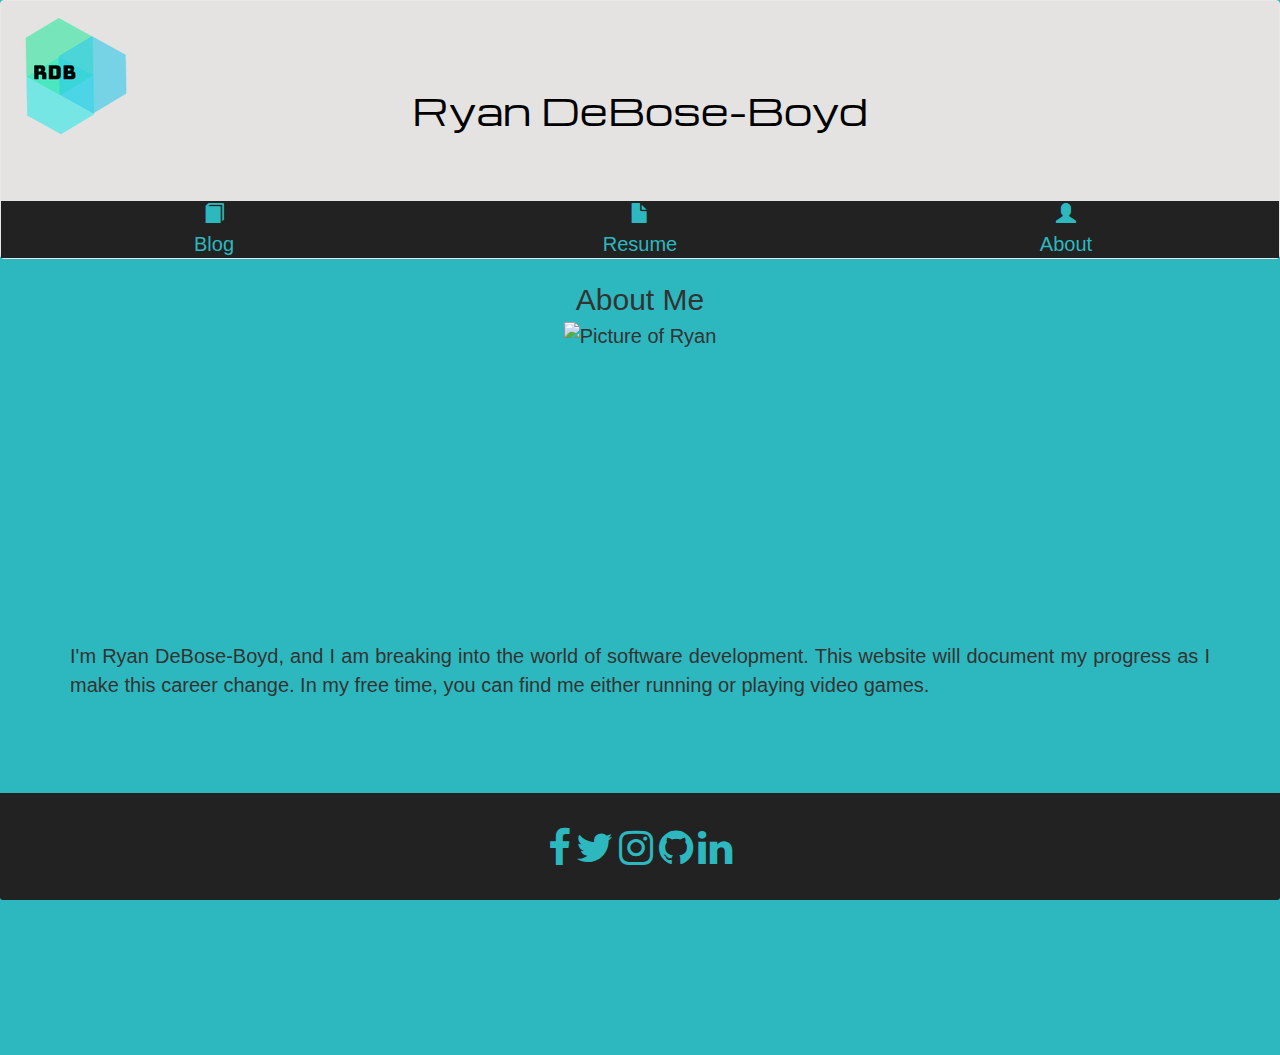
==== about.html @ ea034640 "Update about and resume pages with blog on navbar." ====
<!--browser-sync start --server --directory --files "*"-->
<!doctype html>
<html>
<head>
<meta charset="utf-8">

<meta http-equiv="X-UA-Compatible" content="IE=edge">
<meta name="viewport" content="width=device-width, initial-scale=1">



<title>RDB</title>

 <link rel="stylesheet" href="https://maxcdn.bootstrapcdn.com/bootstrap/3.3.7/css/bootstrap.min.css">

 <link href="https://maxcdn.bootstrapcdn.com/font-awesome/4.4.0/css/font-awesome.min.css" rel="stylesheet">
  <link href="https://cdnjs.cloudflare.com/ajax/libs/bootstrap-social/4.10.1/bootstrap-social.css" rel="stylesheet" >


<link rel="stylesheet" type="text/css" href="styles.css">

<link href="https://fonts.googleapis.com/css?family=Michroma" rel="stylesheet">

</head>
<body>

  <!--navigation bar -->

  <nav id="header-nav" class="navbar navbar-default">
      <div id="navbar" class="container-fluid">
        <div class="navbar-header">
          <a href="index.html" class="pull-left visible-md visible-lg visible-sm visible-xs">
            <div id="logo-img" alt="Logo image"></div> </a></div>


            <div class="navbar-brand">
            <h1>Ryan DeBose-Boyd</h1></div>

           <!--  <div class="pull-right hidden-xs">
                    <form class="navbar-form navbar-right" role="search">
                        <div class="form-group">
                            <input type="text" class="form-control" placeholder="Search this website...">
                        </div>
                    <button type="submit" class="btn btn-default">
                      <span id="search-icon" class="glyphicon glyphicon-search">
                      </span>
                    </button>
                    </form>
  </div> -->

  <!-- Collapse button -->
           <button type="button" class="navbar-toggle collapsed" data-toggle="collapse" data-target="#collapsable-nav" aria-expanded="false">
            <span class="sr-only">Toggle navigation</span>
            <span class="icon-bar"></span>
            <span class="icon-bar"></span>
            <span class="icon-bar"></span>
            
          </button>
      </div>

<div class = "container-fluid">
      <div id="collapsable-nav" class="collapse navbar-collapse">
        <!-- <ul id="nav-list" class="nav navbar-nav navbar-center"> -->

          <li class="visible-xs active">
            <a id = "centerglyphicons" href="index.html">
              <span class="glyphicon glyphicon-home"></span><br class="hidden-xs hidden-sm"> Home</a>
          </li>

          <div class="row">

          <div class="col-xl-4 col-lg-4 col-md-4 col-sm-4">
            <a id="centerglyphicons" href="http://ryan96db.com" target = "_blank">
              <span class="glyphicon glyphicon-book"></span><br class="hidden-xs hidden-sm">  Blog</a>
          </div>

          <div class="col-xl-4 col-lg-4 col-md-4 col-sm-4">
            <a id="centerglyphicons" href="cv.html">
              <span class="glyphicon glyphicon-file"></span><br class="hidden-xs hidden-sm"> Resume</a>
          </div>

          <div class="col-xl-4 col-lg-4 col-md-4 col-sm-4">
          <a id="centerglyphicons" href="about.html">
              <span class="glyphicon glyphicon-user"></span><br class="hidden-xs hidden-sm"> About</a>
          </div>

          

        </div>


           
        <!-- </ul> --> <!-- #nav-list --->
      </div> <!-- .collapse .navbar-collapse -->
</div>
  </nav>

  <!--end of navigation bar --> 



  

<!-- main content -->



<div id="titles">About Me</div>

<div id="box" class="center-div">
    <div id = "main-content" class="container">
      <div style ="display: inline-block; width: 200px; height: 200px">
          <img id="Ryanpicture" src="images/Profile.JPG" alt="Picture of Ryan" 
          class="img-responsive">

        </div>

         <p id="aboutme">I'm Ryan DeBose-Boyd, and I am breaking into the world of software development. This website will document my progress as I make this career change. In my free time, you can find me either running or playing video games. 
        </p>

          
      
</div>

<!-- end of main content -->


<footer class="panel-footer">
  <div class="container text-center">
  
    <a href="https://www.facebook.com/ryan.deboseboyd" target="_blank"><i class="fa fa-facebook"></i></a>
    <a href="https://twitter.com/ryandb96" target="_blank"><i class="fa fa-twitter"></i></a>
    <a href="https://www.instagram.com/ryandb96/" target="_blank"><i class="fa fa-instagram"></i></a>
    <a href="https://github.com/ryan96db" target="_blank"><i class="fa fa-github"></i></a>
    <a href="https://www.linkedin.com/in/ryan-debose-boyd-aba026171" target="_blank"><i class="fa fa-linkedin"></i></a>

  </div>

</footer>   

<br>
<br>
<br>
<br>
<br>









<script src="https://ajax.googleapis.com/ajax/libs/jquery/3.3.1/jquery.min.js"></script>
  <script src="https://maxcdn.bootstrapcdn.com/bootstrap/3.3.7/js/bootstrap.min.js"></script>
  <script src="js/script.js"></script>






</body>
</html>
---- styles.css ----
/*NAVIGATION */

/*Gives blue color to body*/
body {
  background-color: #2DB8BF;
  font-size: 20px;
  margin: 0px;

}


.container {
  min-height: 100%;
}

/*Gets rid of extra padding in the containers*/
.container-fluid {
  padding-left: 0px;
  padding-right: 0px;
  width: 100%;

  
}


/*Gives Navbar grey color */
#navbar {
  background-color: #E4E3E2;
}

/*Gives collapsible bar black color*/
.navbar-default .navbar-collapse {
  background-color: #222;
}


/*Search bar*/

.btn{
  margin-bottom: 16px;
  
}

/*
Gives our name with pretty font*/
.navbar-brand h1

{
  font-family: 'Michroma', sans-serif;
  margin-top: 75px;
  color: black;

  display: inline-block;
  left: 0;
  right: 0;
  text-align: center;
  position: absolute;
  clear: both;


}

/*Makes color of top and bottom icons match body*/
a {
  color: #2DB8BF;
}

/*Adjusts glyphicon location */
  .navbar-nav>li>a {
  text-align: center;
  left: 0;
  right: 0;
}

/*Centers the glyphicons in top header*/

#centerglyphicons {
  text-align: center;
  display: block;
}

#centerglyphicons:hover {
  text-decoration: none;
  background: #E7E7E7;
}

/*END OF NAVIGATION*/


/*BEGINNING OF MAIN CONTENT*/

#menu-tile, #specials-tile, #map-tile {
  height: auto;
  width: 100%;
  margin-bottom: 15px;
  position: relative;
  padding-top: 10px;
  padding-bottom: 20px;
  padding-left: 10px;
  padding-right: 10px;
    background-color: #000000;
  
}

#workdiv {
  border-width: 0;
    border-style: solid;
    background-color: #7E7E7E;
    color: #000000;
    padding-top: 10px;
    padding-bottom: 10px;
    text-align: center;
    text-transform: capitalize;
    font-size: 20px;
    margin-left: -10px;
    margin-right: -10px;
    margin-bottom: -20px;
    
}

#worklink {
  text-decoration: none;
  color: #000000;
}

#workdivtech {
  text-align: center;
  font-size: 16px;
  margin-top: 10px;
  color: #7E7E7E;
  margin-bottom: 10px;
}

#workinfo {
  color: #7E7E7E;
  font-size: 16px;
}
/*Centers everything in blue space*/
#main-content {
  
  margin-bottom: 0px;
  clear: both;
  text-align: center;
  overflow: auto;
  padding-bottom: 175px;
  

  
}

/*Increases font of Latest Projects*/
#titles {
  font-size: 30px;
  text-align: center;
  display: block;

}

/*Centers CycleTrac Image*/
.img-responsive {
  display: inline;

}

/*Gets rid of extra space around CycleTrac logo*/
#cycleTracLogo {
  margin-top: -40px;
  margin-bottom: -30px;
  display: inline-block;
  text-align: center;
  padding-left: 100px;
  padding-right: 100px;
}


/*Makes it so you can see blog link*/
#bloglink {
  color: #E7E7E7;
}


/*END OF MAIN CONTENT*/



/*BEGINNING OF FOOTER*/

/*Increases font of footer icons*/
.fa {
  font-size: 40px;


}



/*Keeps footer at the bottom of the page*/
.panel-footer {
  padding-top: 35px;
  padding-bottom: 30px; 
  background-color: #222;
  border-top: 0;
  position: fixed;
  max-height: 175px;
  bottom:0;
  left: 0;
  right: 0;
  text-align: center;
  display: block;
  width: 100%;

}


/*END OF FOOTER*/

/*BEGINNING OF CONTACT FORM*/

form {
  margin-top: 50px;
  /*transition: all 4s ease-in-out;*/

}

.form-control {
  width: auto;
  display: inline-block;
  border: none;
  outline: none;
  text-align: center;
  
  font-size: 18px;
  margin-bottom: 16px;
}

textarea.form-control {
  max-height: 150px;
  min-height: 50px;
  max-width: 215px;
  min-width: 215px;
  padding: 6px 12px;
  margin-right: 8px;
}

input {
  height: 50px;
  display: inline-block;
  font-size: 18px;
  padding: 6px 12px;
  text-align: center;
  margin-bottom: -20px;
}

form .submit {
  background: #222;
  border-color: transparent;
  color: #2DB8BF;
  font-size: 20px;
  font-weight: bold;
  letter-spacing: 2px;
  height: 50px;
  margin-top: 20px;
  margin-right: 10px;
}

form .submit:hover {
  background-color: #E7E7E7;
}
/*END OF CONTACT FORM*/

/*BEGINNING OF RESUME PAGE*/

#resumefiles {
  color: #222;
}

#resumefiles:hover {
  color: #E7E7E7;
}


/*END OF RESUME PAGE*/

/*BEGINNING OF ABOUT PAGE*/

#Ryanpicture {
  margin-bottom: 50px;
}

#aboutme {
  margin-top: 120px;
  text-align: justify;
}
/*END OF ABOUT PAGE*/
/* Extra Extra small devices (less than 375px, such as iPhone 5)*/

@media (max-width: 375px) {
  .navbar-brand h1 

{
  font-family: 'Michroma', sans-serif;
  color: black;
  font-size: 0.70em;
  display: inline-block;
  left: 0;
  right: 0;
  text-align: center;
  position: absolute;
  clear: both;
  margin-top: 7px;




}



}
/*Extra small devices (portrait phones, less than 576px)*/
@media (min-width: 376px) and (max-width: 767px) { 


/*Makes name smaller*/
.navbar-brand h1

{
  font-family: 'Michroma', sans-serif;
  color: black;
  font-size: 18px;
  display: inline-block;
  left: 0;
  right: 0;
  text-align: center;
  position: absolute;
  clear: both;
  margin-top: -2px;




}

/*BEGINNING OF FOOTER*/
.fa {
  font-size: 50px;
  margin-top: 50px;
}

#box {
  text-align: left;

}

.panel-footer {
  padding-top: 0px;
  padding-bottom: 30px; 
}
/*END OF FOOTER*/







}

/*// Small devices (landscape phones, 576px and up) */

@media (min-width: 576px){ 

/*When collapsible comes, only show smaller verson of name*/








}

/*Medium devices (tablets, 768px and up)*/
@media (min-width: 768px)
{


/*Makes sure logo only shows up for medium to extra-large devices */
#logo-img {
  background: url('images/RDBLogoSmall.png')no-repeat;
  width: 200px;
  height: 200px;



}







}

/*Large devices (desktops, 992px and up)*/
@media (min-width: 992px) { 







}

/*Extra large devices (large desktops, 1200px and up)*/
@media (min-width: 1200px) { 






}
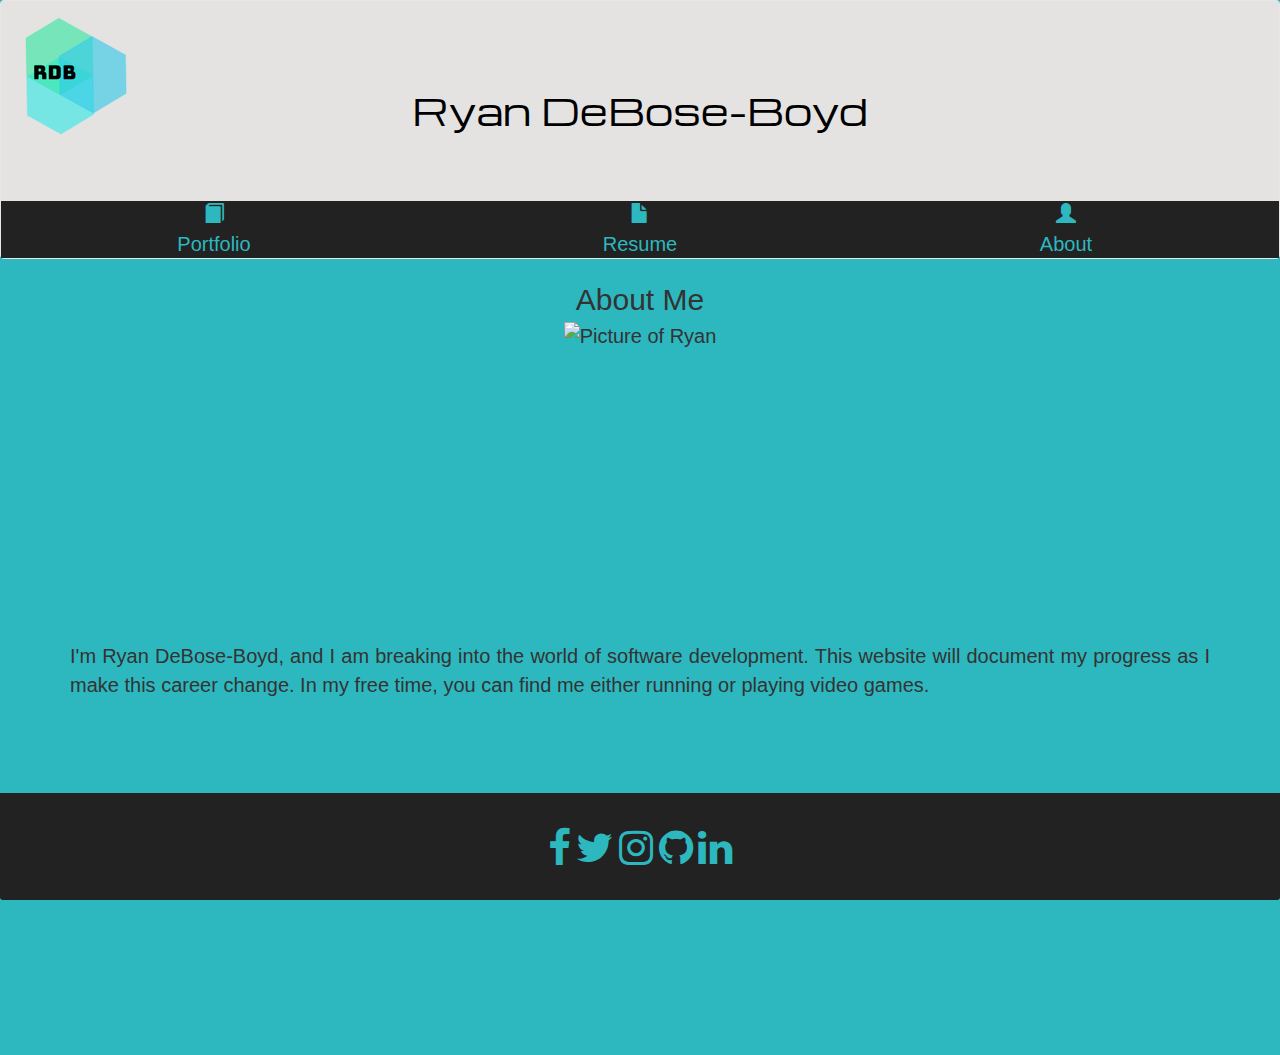
==== commit e39a1a63: "Update resume and portfolio page." ====
--- a/about.html
+++ b/about.html
@@ -70,8 +70,8 @@
           <div class="row">
 
           <div class="col-xl-4 col-lg-4 col-md-4 col-sm-4">
-            <a id="centerglyphicons" href="http://ryan96db.com" target = "_blank">
-              <span class="glyphicon glyphicon-book"></span><br class="hidden-xs hidden-sm">  Blog</a>
+            <a id="centerglyphicons" href="portfolio.html">
+              <span class="glyphicon glyphicon-book"></span><br class="hidden-xs hidden-sm">  Portfolio</a>
           </div>
 
           <div class="col-xl-4 col-lg-4 col-md-4 col-sm-4">
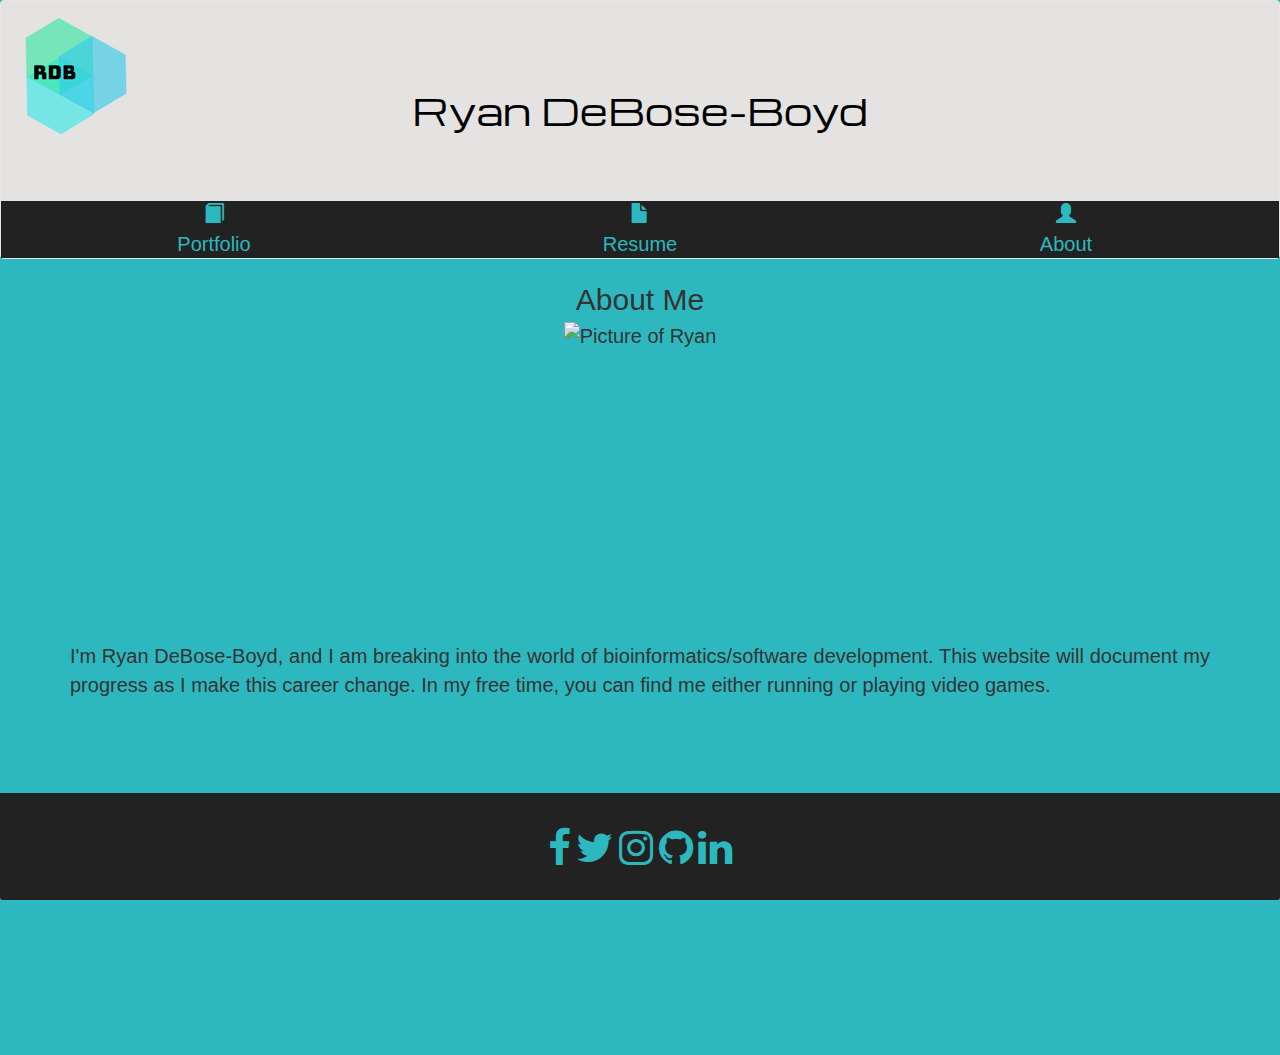
==== commit 190d3781: "Update resume and About page" ====
--- a/about.html
+++ b/about.html
@@ -115,7 +115,7 @@
 
         </div>
 
-         <p id="aboutme">I'm Ryan DeBose-Boyd, and I am breaking into the world of software development. This website will document my progress as I make this career change. In my free time, you can find me either running or playing video games. 
+         <p id="aboutme">I'm Ryan DeBose-Boyd, and I am breaking into the world of bioinformatics/software development. This website will document my progress as I make this career change. In my free time, you can find me either running or playing video games. 
         </p>
 
           
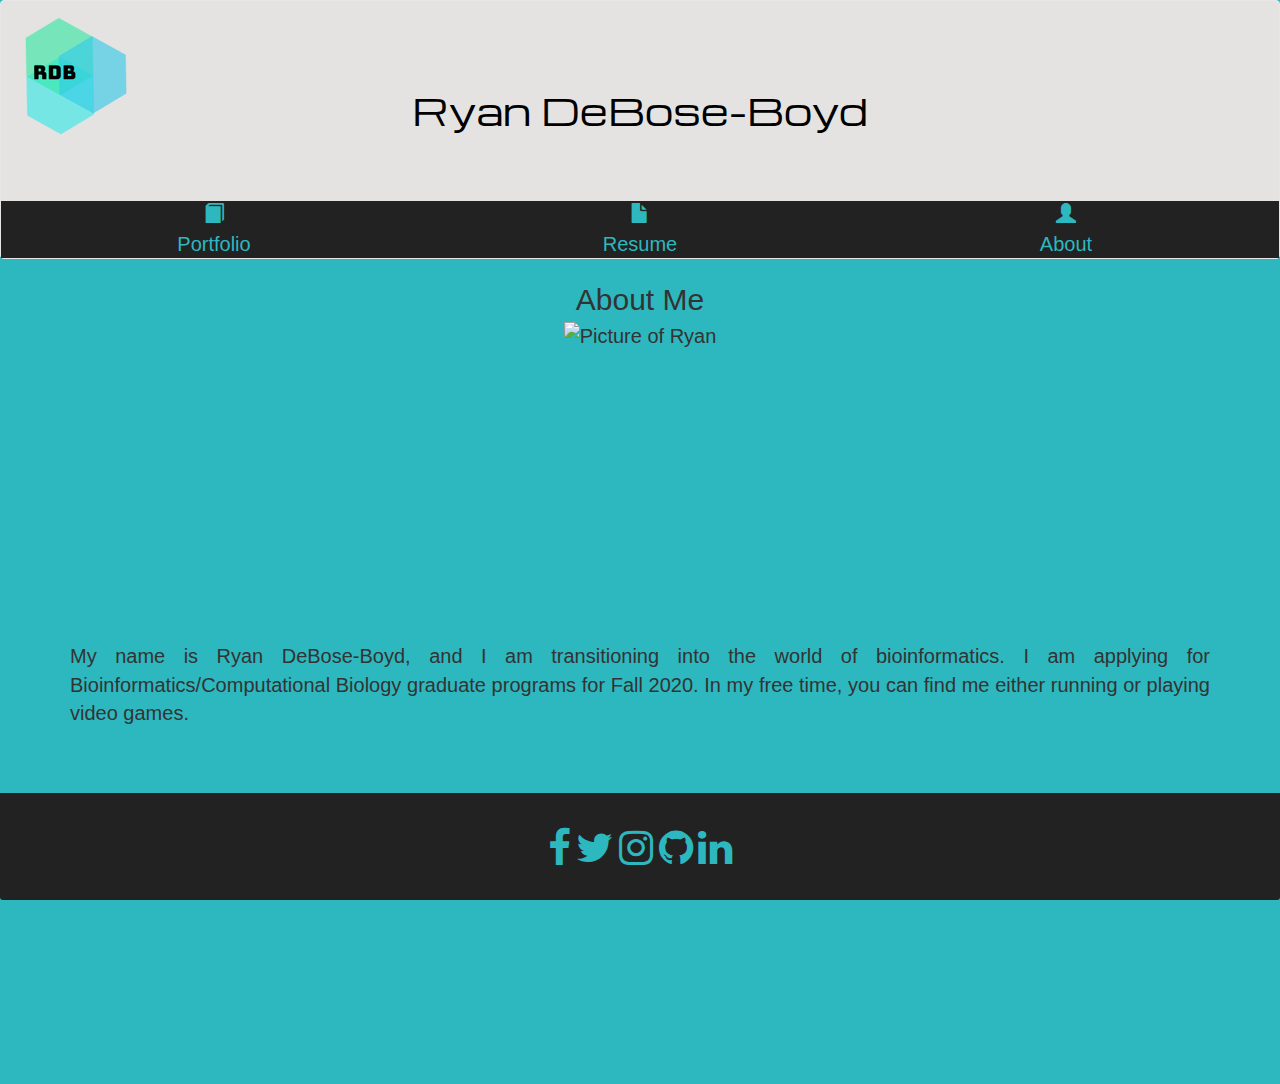
==== commit 273416f1: "Update Resume, About Page, and Profile Picture" ====
--- a/about.html
+++ b/about.html
@@ -115,7 +115,7 @@
 
         </div>
 
-         <p id="aboutme">I'm Ryan DeBose-Boyd, and I am breaking into the world of bioinformatics/software development. This website will document my progress as I make this career change. In my free time, you can find me either running or playing video games. 
+         <p id="aboutme">My name is Ryan DeBose-Boyd, and I am transitioning into the world of bioinformatics. I am applying for Bioinformatics/Computational Biology graduate programs for Fall 2020. In my free time, you can find me either running or playing video games. 
         </p>
 
           
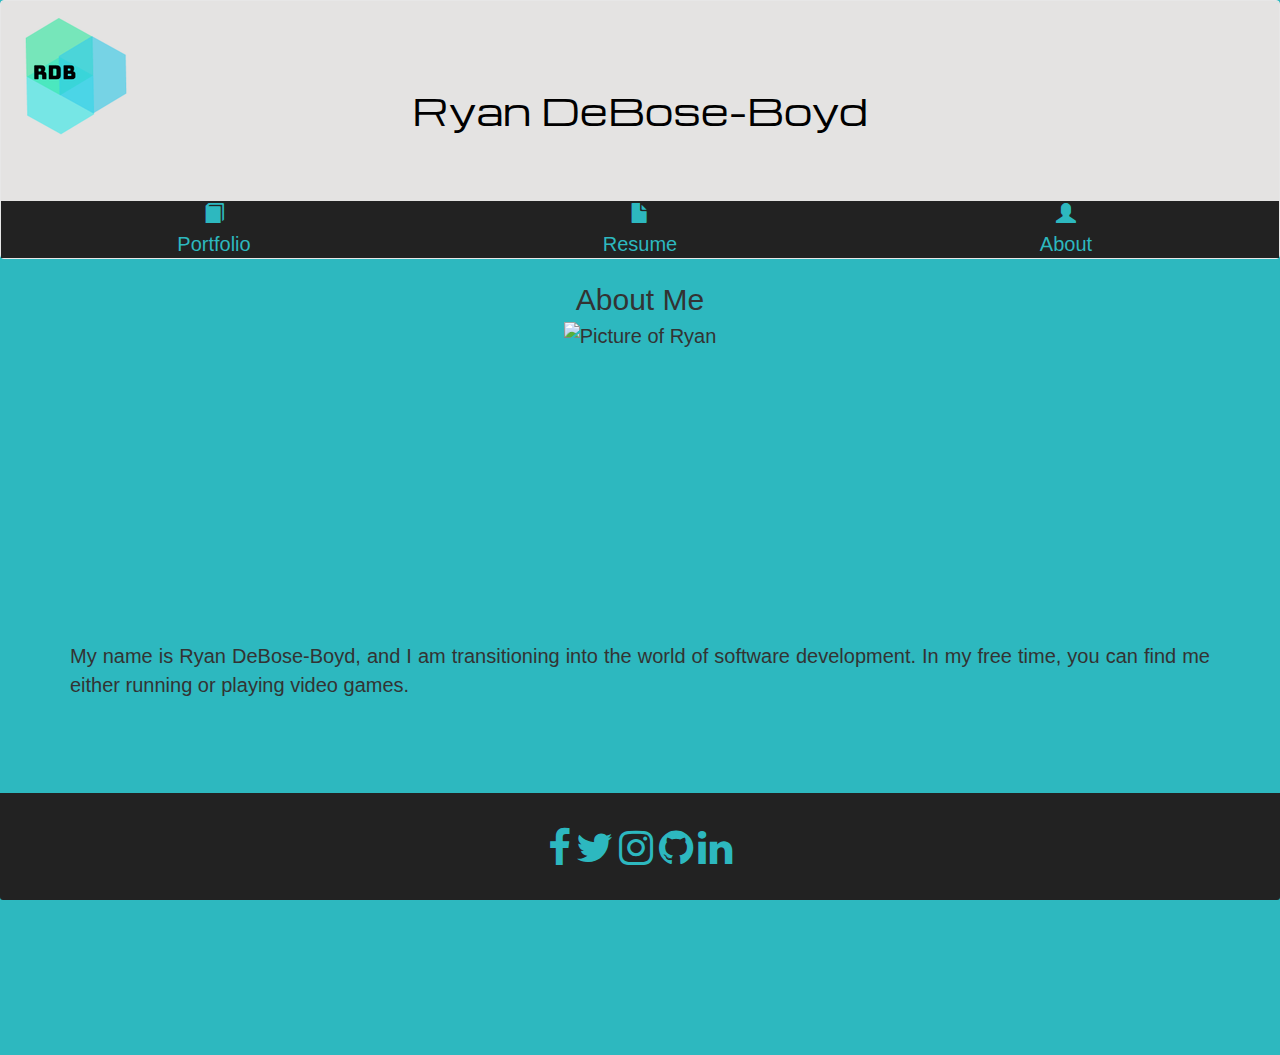
==== commit 8d217d4c: "Update about.html" ====
--- a/about.html
+++ b/about.html
@@ -115,7 +115,7 @@
 
         </div>
 
-         <p id="aboutme">My name is Ryan DeBose-Boyd, and I am transitioning into the world of bioinformatics. I am applying for Bioinformatics/Computational Biology graduate programs for Fall 2020. In my free time, you can find me either running or playing video games. 
+         <p id="aboutme">My name is Ryan DeBose-Boyd, and I am transitioning into the world of software development. In my free time, you can find me either running or playing video games. 
         </p>
 
           
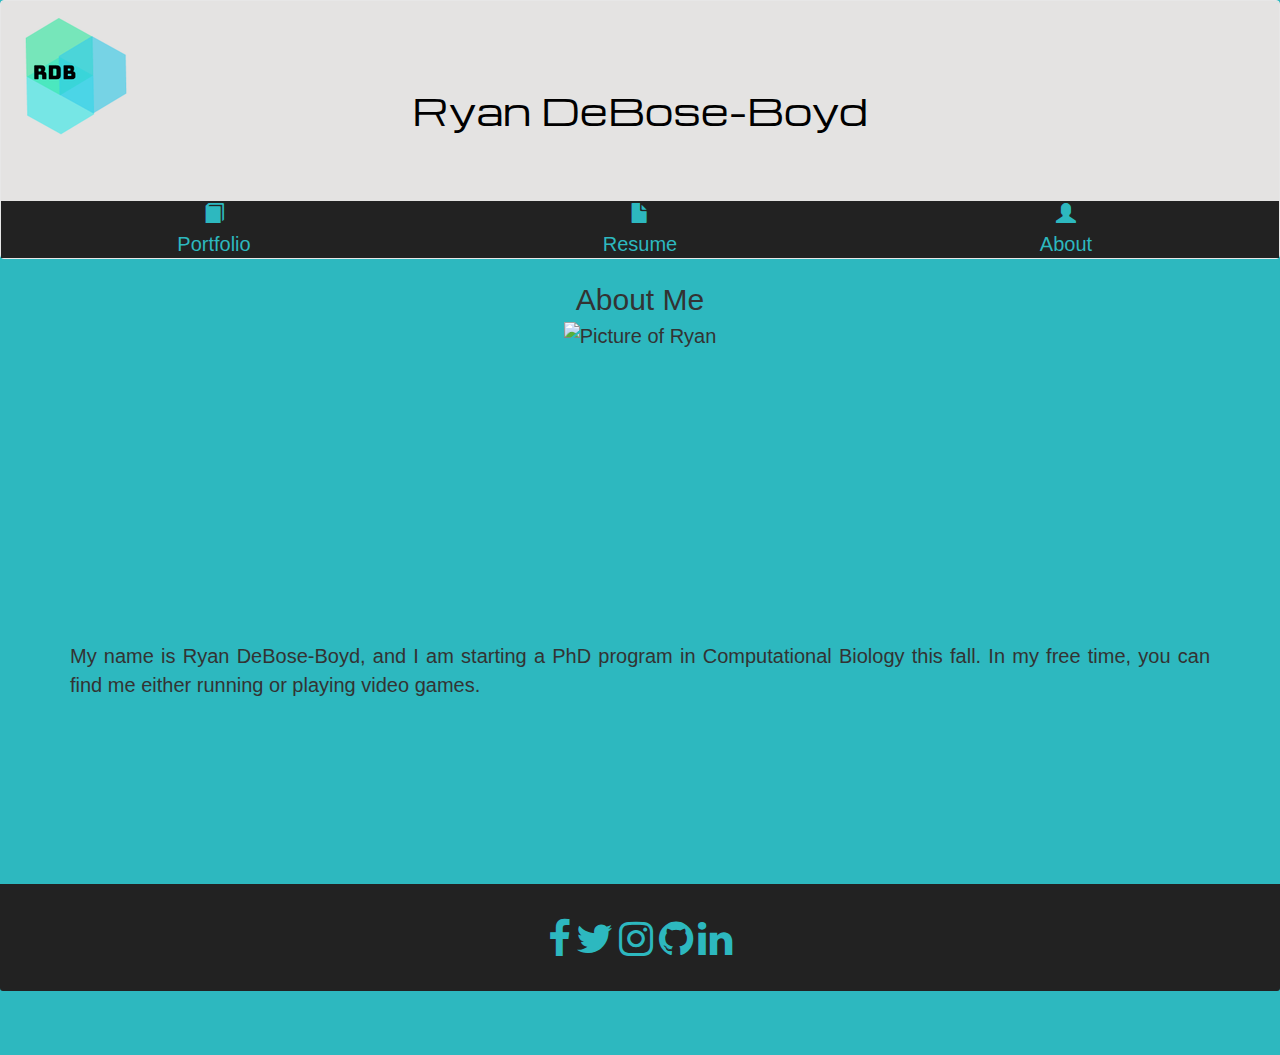
==== commit ab191c0b: "Update About Page and HomePage" ====
--- a/about.html
+++ b/about.html
@@ -115,7 +115,7 @@
 
         </div>
 
-         <p id="aboutme">My name is Ryan DeBose-Boyd, and I am transitioning into the world of software development. In my free time, you can find me either running or playing video games. 
+         <p id="aboutme">My name is Ryan DeBose-Boyd, and I am starting a PhD program in Computational Biology this fall. In my free time, you can find me either running or playing video games. 
         </p>
 
           
--- a/styles.css
+++ b/styles.css
@@ -174,11 +174,6 @@
 }
 
 
-/*Makes it so you can see blog link*/
-#bloglink {
-  color: #E7E7E7;
-}
-
 
 /*END OF MAIN CONTENT*/
 
@@ -201,13 +196,13 @@
   padding-bottom: 30px; 
   background-color: #222;
   border-top: 0;
+  max-height: 175px;
   position: fixed;
-  max-height: 175px;
-  bottom:0;
-  left: 0;
-  right: 0;
-  text-align: center;
-  display: block;
+  /*bottom:0;*/
+  /*left: 0;
+  right: 0;*/
+  text-align: center;
+  /*display: block;*/
   width: 100%;
 
 }
@@ -286,6 +281,7 @@
 
 #Ryanpicture {
   margin-bottom: 50px;
+  
 }
 
 #aboutme {
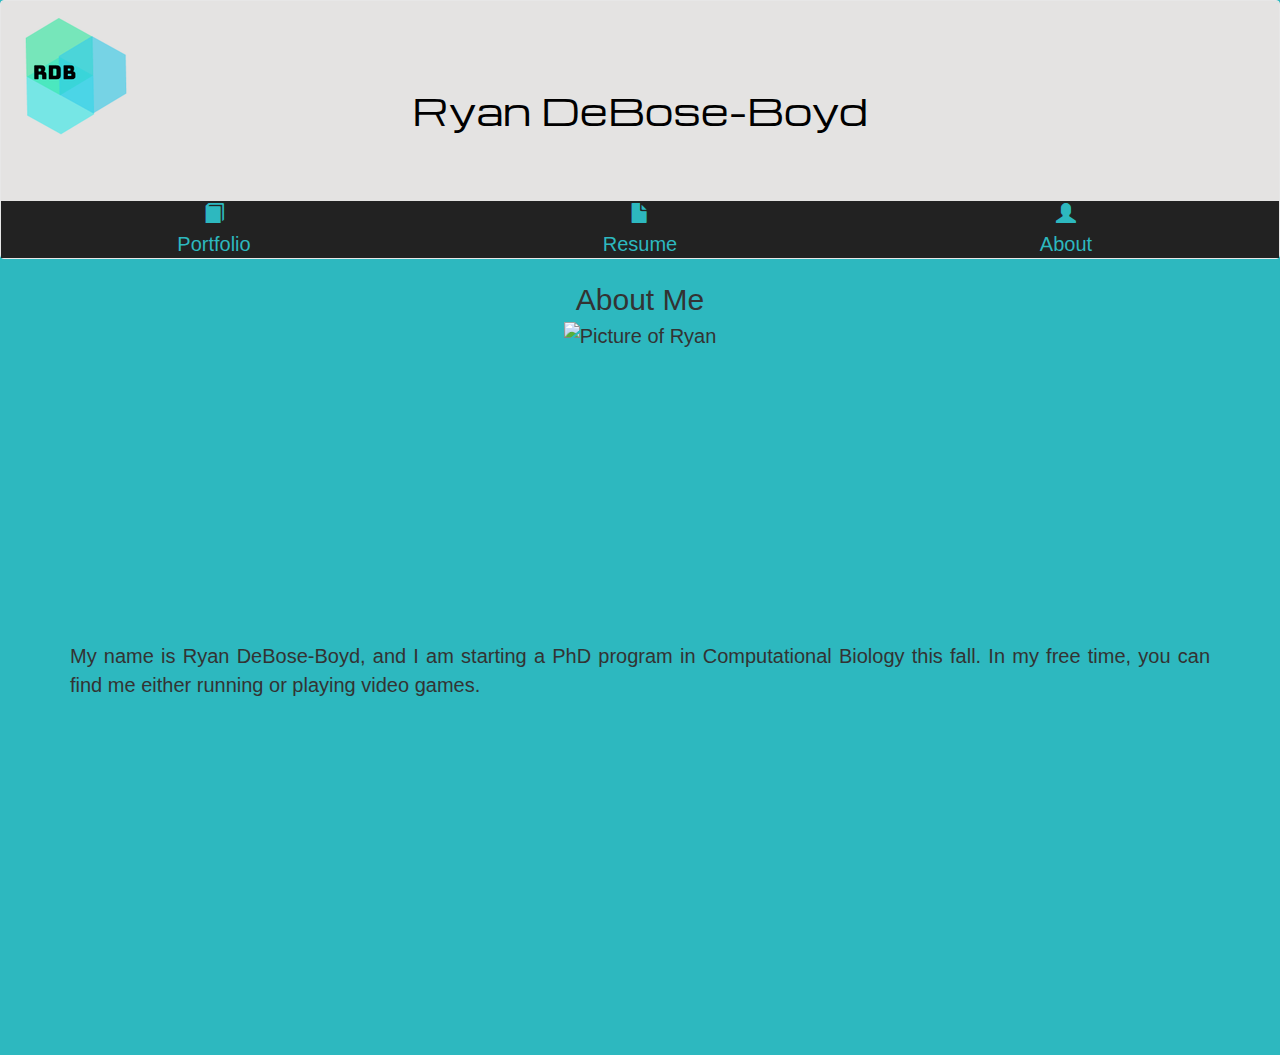
==== commit 95ce7b33: "Remove footer, add social media side-bar" ====
--- a/about.html
+++ b/about.html
@@ -123,20 +123,7 @@
 </div>
 
 <!-- end of main content -->
-
-
-<footer class="panel-footer">
-  <div class="container text-center">
-  
-    <a href="https://www.facebook.com/ryan.deboseboyd" target="_blank"><i class="fa fa-facebook"></i></a>
-    <a href="https://twitter.com/ryandb96" target="_blank"><i class="fa fa-twitter"></i></a>
-    <a href="https://www.instagram.com/ryandb96/" target="_blank"><i class="fa fa-instagram"></i></a>
-    <a href="https://github.com/ryan96db" target="_blank"><i class="fa fa-github"></i></a>
-    <a href="https://www.linkedin.com/in/ryan-debose-boyd-aba026171" target="_blank"><i class="fa fa-linkedin"></i></a>
-
-  </div>
-
-</footer>   
+ 
 
 <br>
 <br>
--- a/styles.css
+++ b/styles.css
@@ -173,42 +173,59 @@
   padding-right: 100px;
 }
 
-
+/* Fixed/sticky icon bar (vertically aligned 50% from the top of the screen) */
+.icon-bar {
+  position: fixed;
+  top: 48%;
+  left: 0%;
+  
+}
+
+/* Style the icon bar links */
+.icon-bar a {
+  display: block;
+  text-align: center;
+  padding: 16px;
+  transition: all 0.3s ease;
+  color: white;
+  font-size: 20px;
+  z-index: -1;
+  position: relative;
+}
+
+/* Style the social media icons with color, if you want */
+.icon-bar a:hover {
+  background-color: #000;
+}
+
+#facebook {
+  background: #3B5998;
+  color: white;
+}
+
+#twitter {
+  background: #55ACEE;
+  color: white;
+}
+
+#instagram {
+  background: #d6249f;
+  color: white;
+}
+
+#github {
+  background: #000;
+  color: white;
+}
+
+#linkedin {
+  background: #0e76a8;
+  color: white;
+}
 
 /*END OF MAIN CONTENT*/
 
 
-
-/*BEGINNING OF FOOTER*/
-
-/*Increases font of footer icons*/
-.fa {
-  font-size: 40px;
-
-
-}
-
-
-
-/*Keeps footer at the bottom of the page*/
-.panel-footer {
-  padding-top: 35px;
-  padding-bottom: 30px; 
-  background-color: #222;
-  border-top: 0;
-  max-height: 175px;
-  position: fixed;
-  /*bottom:0;*/
-  /*left: 0;
-  right: 0;*/
-  text-align: center;
-  /*display: block;*/
-  width: 100%;
-
-}
-
-
-/*END OF FOOTER*/
 
 /*BEGINNING OF CONTACT FORM*/
 
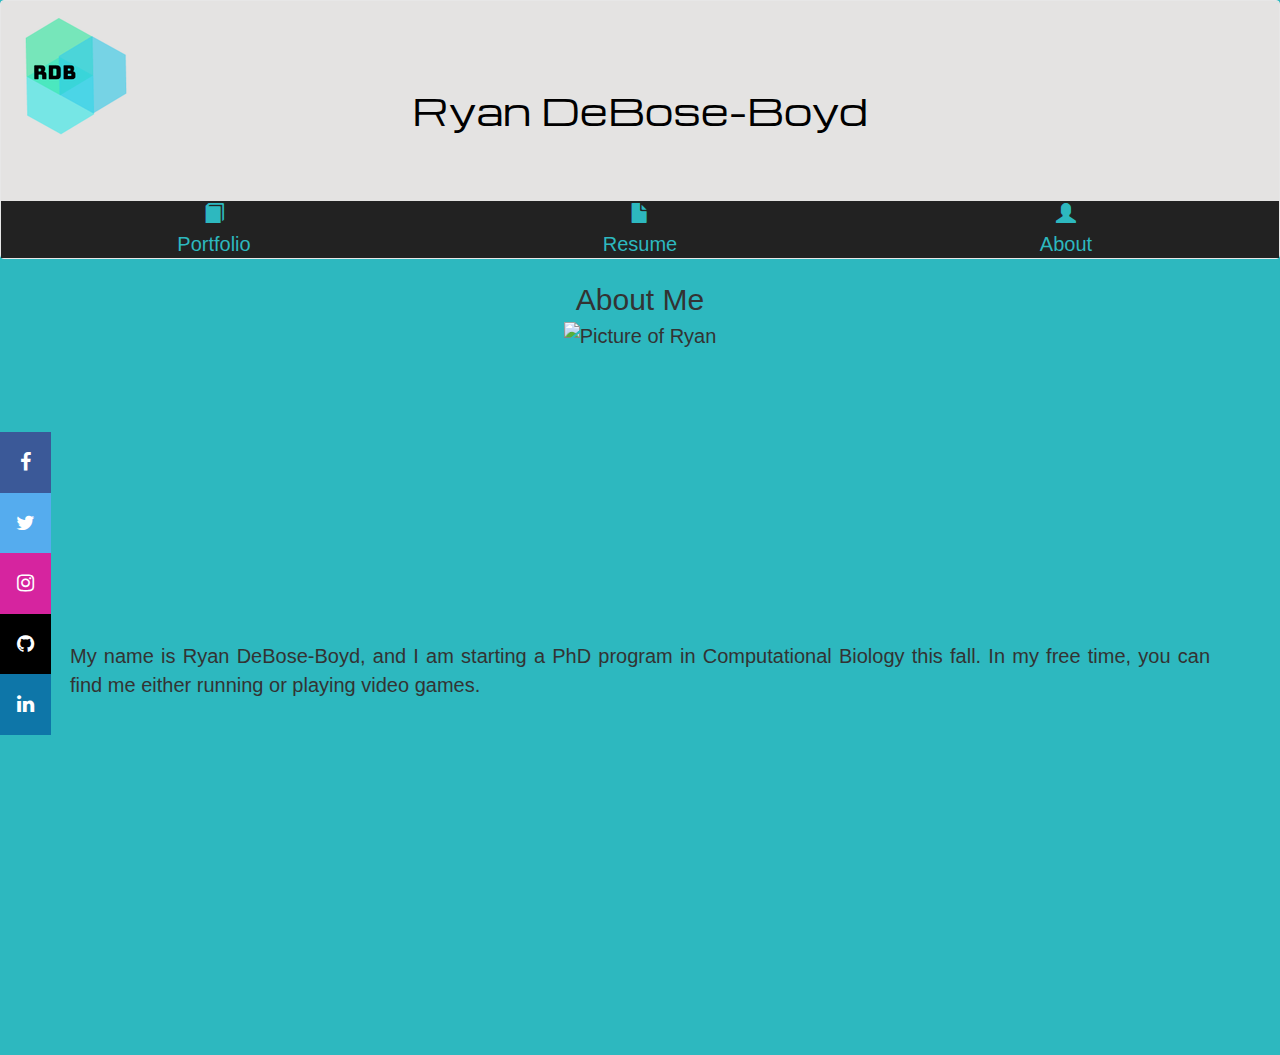
==== commit ab9d219b: "Update CV, Media Queries for Social Media Icons" ====
--- a/about.html
+++ b/about.html
@@ -109,6 +109,19 @@
 
 <div id="box" class="center-div">
     <div id = "main-content" class="container">
+
+      <!-- Load font awesome icons -->
+  <link rel="stylesheet" href="https://cdnjs.cloudflare.com/ajax/libs/font-awesome/4.7.0/css/font-awesome.min.css">
+
+  <!-- The social media icon bar -->
+  <div class="icon-bar">
+    <a id="facebook" href="https://www.facebook.com/ryan.deboseboyd" target="_blank"><i class="fa fa-facebook"></i></a>
+    <a id = "twitter" href="https://twitter.com/ryandb96" target="_blank"><i class="fa fa-twitter"></i></a>
+    <a id = "instagram" href="https://www.instagram.com/ryandb96/" target="_blank"><i class="fa fa-instagram"></i></a>
+    <a id = "github" href="https://github.com/ryan96db" target="_blank"><i class="fa fa-github"></i></a>
+    <a id = "linkedin" href="https://www.linkedin.com/in/ryan-debose-boyd-aba026171" target="_blank"><i class="fa fa-linkedin"></i></a>
+  </div>
+  
       <div style ="display: inline-block; width: 200px; height: 200px">
           <img id="Ryanpicture" src="images/Profile.JPG" alt="Picture of Ryan" 
           class="img-responsive">
--- a/styles.css
+++ b/styles.css
@@ -181,18 +181,6 @@
   
 }
 
-/* Style the icon bar links */
-.icon-bar a {
-  display: block;
-  text-align: center;
-  padding: 16px;
-  transition: all 0.3s ease;
-  color: white;
-  font-size: 20px;
-  z-index: -1;
-  position: relative;
-}
-
 /* Style the social media icons with color, if you want */
 .icon-bar a:hover {
   background-color: #000;
@@ -355,23 +343,6 @@
 
 }
 
-/*BEGINNING OF FOOTER*/
-.fa {
-  font-size: 50px;
-  margin-top: 50px;
-}
-
-#box {
-  text-align: left;
-
-}
-
-.panel-footer {
-  padding-top: 0px;
-  padding-bottom: 30px; 
-}
-/*END OF FOOTER*/
-
 
 
 
@@ -396,7 +367,7 @@
 }
 
 /*Medium devices (tablets, 768px and up)*/
-@media (min-width: 768px)
+@media (min-width: 300px)
 {
 
 
@@ -407,22 +378,225 @@
   height: 200px;
 
 
-
-}
-
-
-
-
-
-
-
-}
-
-/*Large devices (desktops, 992px and up)*/
-@media (min-width: 992px) { 
-
-
-
+}
+
+
+#menu-tile, #specials-tile, #map-tile {
+  margin-left: 32px;
+ 
+  
+}
+
+
+.icon-bar a {
+  display: block;
+  text-align: center;
+  padding: 12px;
+  transition: all 0.3s ease;
+  color: white;
+  font-size: 20px;
+  z-index: -1;
+  position: relative;
+  margin-right: 20px;
+}
+
+/* Fixed/sticky icon bar (vertically aligned 50% from the top of the screen) */
+.icon-bar {
+  position: fixed;
+  top: 61%;
+  left: 0%;
+  
+}
+
+
+
+}
+
+@media (min-width: 769px) and (max-width: 834px) {
+
+  .icon-bar a {
+  display: block;
+  text-align: center;
+  padding: 16px;
+  transition: all 0.3s ease;
+  color: white;
+  font-size: 20px;
+  z-index: -1;
+  position: relative;
+  margin-right: 20px;
+}
+
+/* Fixed/sticky icon bar (vertically aligned 50% from the top of the screen) */
+.icon-bar {
+  position: fixed;
+  top: 44%;
+  left: 0%;
+  
+}
+
+#menu-tile, #specials-tile, #map-tile {
+  margin-left: 32px;
+ 
+  
+}
+}
+
+@media (min-width: 835px) and (max-width: 991px) {
+
+
+  .icon-bar a {
+  display: block;
+  text-align: center;
+  padding: 16px;
+  transition: all 0.3s ease;
+  color: white;
+  font-size: 20px;
+  z-index: -1;
+  position: relative;
+  margin-right: 20px;
+}
+
+/* Fixed/sticky icon bar (vertically aligned 50% from the top of the screen) */
+.icon-bar {
+  position: fixed;
+  top: 44%;
+  left: 0%;
+  
+}
+
+}
+@media (min-width: 992px) and (max-width: 1055px) {
+
+  .icon-bar a {
+  display: block;
+  text-align: center;
+  padding: 16px;
+  transition: all 0.3s ease;
+  color: white;
+  font-size: 20px;
+  z-index: -1;
+  position: relative;
+  margin-right: 20px;
+}
+
+/* Fixed/sticky icon bar (vertically aligned 50% from the top of the screen) */
+.icon-bar {
+  position: fixed;
+  top: 48%;
+  left: 0%;
+  
+}
+
+#menu-tile, #specials-tile, #map-tile {
+  margin-left: 32px;
+ 
+  
+}
+
+}
+@media (min-width: 1056px) and (max-width: 1198px) {
+
+.icon-bar a {
+  display: block;
+  text-align: center;
+  padding: 16px;
+  transition: all 0.3s ease;
+  color: white;
+  font-size: 20px;
+  z-index: -1;
+  position: relative;
+  margin-right: 20px;
+}
+
+/* Fixed/sticky icon bar (vertically aligned 50% from the top of the screen) */
+.icon-bar {
+  position: fixed;
+  top: 48%;
+  left: 0%;
+  
+}
+
+} 
+
+@media (min-width: 1199px) and (max-width: 1239px) {
+
+ /* Style the icon bar links */
+.icon-bar a {
+  display: block;
+  text-align: center;
+  padding: 14px;
+  transition: all 0.3s ease;
+  color: white;
+  font-size: 16px;
+  z-index: -1;
+  position: relative;
+  margin-right: 20px;
+}
+
+/* Fixed/sticky icon bar (vertically aligned 50% from the top of the screen) */
+.icon-bar {
+  position: fixed;
+  top: 48%;
+  left: 0%;
+  
+}
+
+#menu-tile, #specials-tile, #map-tile {
+  margin-left: 25px;
+ 
+  
+}
+
+}
+@media (min-width: 1240px) and (max-width: 1249px) { 
+
+/* Style the icon bar links */
+.icon-bar a {
+  display: block;
+  text-align: center;
+  padding: 14px;
+  transition: all 0.3s ease;
+  color: white;
+  font-size: 16px;
+  z-index: -1;
+  position: relative;
+}
+
+/* Fixed/sticky icon bar (vertically aligned 50% from the top of the screen) */
+.icon-bar {
+  position: fixed;
+  top: 48%;
+  left: 0%;
+  
+}
+
+
+
+
+}
+
+/*Large devices (desktops, 1250px and up)*/
+@media (min-width: 1250px) { 
+
+/* Style the icon bar links */
+.icon-bar a {
+  display: block;
+  text-align: center;
+  padding: 16px;
+  transition: all 0.3s ease;
+  color: white;
+  font-size: 18px;
+  z-index: -1;
+  position: relative;
+}
+
+/* Fixed/sticky icon bar (vertically aligned 50% from the top of the screen) */
+.icon-bar {
+  position: fixed;
+  top: 48%;
+  left: 0%;
+  
+}
 
 
 
@@ -430,12 +604,22 @@
 }
 
 /*Extra large devices (large desktops, 1200px and up)*/
-@media (min-width: 1200px) { 
-
-
-
-
-
-
-}
-
+@media (min-width: 1275px) { 
+
+/* Style the icon bar links */
+.icon-bar a {
+  display: block;
+  text-align: center;
+  padding: 16px;
+  transition: all 0.3s ease;
+  color: white;
+  font-size: 20px;
+  z-index: -1;
+  position: relative;
+}
+
+
+
+
+}
+
